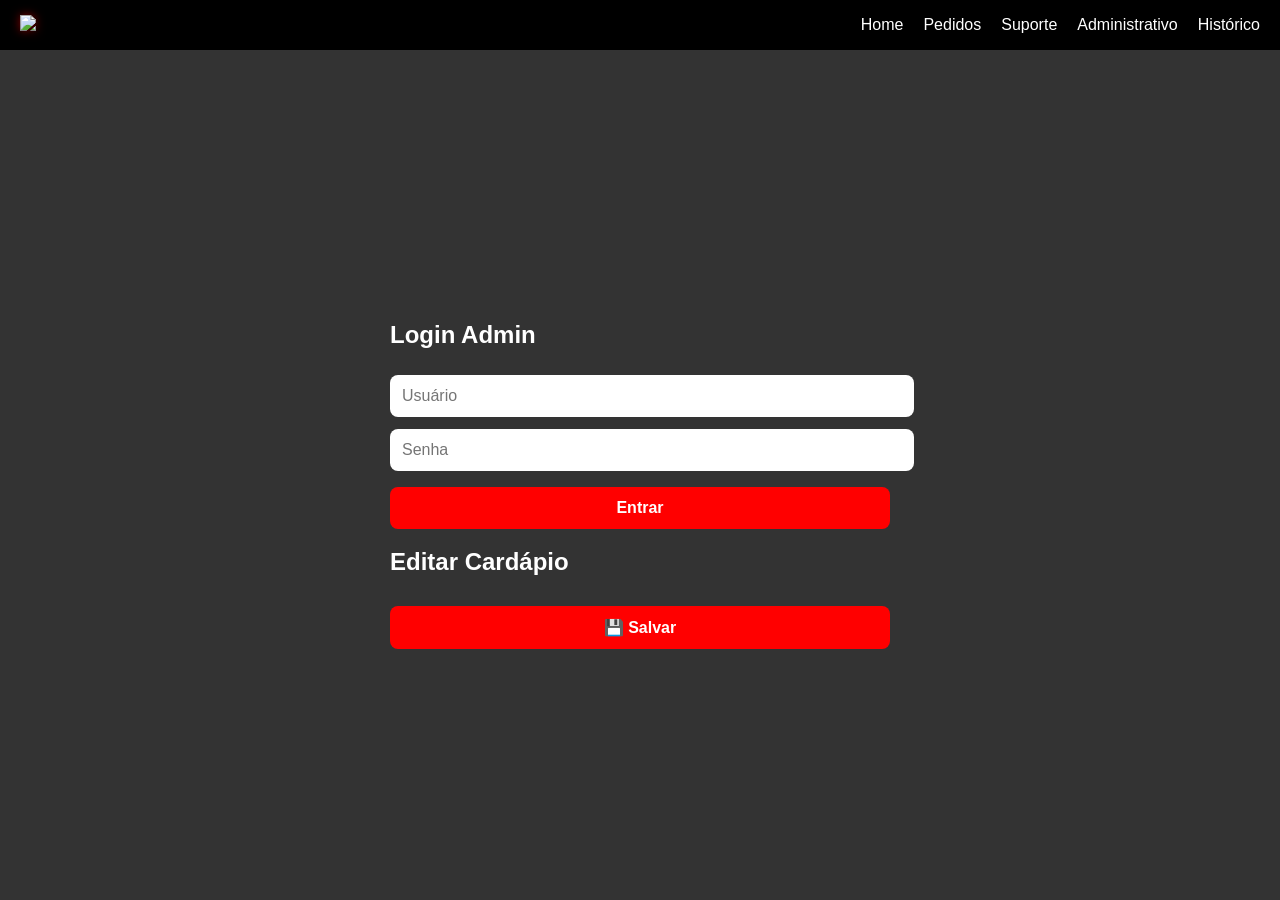
==== admin.html @ ea57d6bd "Add files via upload" ====
<!DOCTYPE html>
<html lang="pt-BR">
<head>
  <meta charset="UTF-8">
  <title>Painel Admin</title>
  <link rel="stylesheet" href="style.css">
</head>

<body>
<div class="overlay">

<header>
  <div class="logo" onclick="window.location.href='index.html'">
    <img src="logo-schetini - cópia.jpeg">
  </div>

  <nav>
    <span onclick="window.location.href='index.html'">Home</span>
    <span onclick="window.location.href='pedidos.html'">Pedidos</span>
    <span onclick="window.location.href='suporte.html'">Suporte</span>
    <span onclick="window.location.href='admin.html'">Administrativo</span>
    <span onclick="window.location.href='historico.html'">Histórico</span>

  </nav>
</header>

<main class="container">

  <!-- LOGIN -->
  <div id="login">
    <h2>Login Admin</h2>
    <input id="user" placeholder="Usuário">
    <input id="pass" type="password" placeholder="Senha">
    <button onclick="login()">Entrar</button>
  </div>

  <!-- PAINEL -->
  <div id="painel" class="hidden">
    <h2>Editar Cardápio</h2>

    <div id="cardapioAdmin"></div>

    <button onclick="salvarCardapio()">💾 Salvar</button>
  </div>

</main>

</div>

<script src="script.js"></script>
</body>
</html>
---- style.css ----
/* RESET */
body {
  margin: 0;
  font-family: Arial, Helvetica, sans-serif;
  background: url('https://images.unsplash.com/photo-1550547660-d9450f859349') no-repeat center center/cover;
  color: #fff;
}

/* OVERLAY */
.overlay {
  min-height: 100vh;
  display: flex;
  flex-direction: column;
  background: rgba(0, 0, 0, 0.80);
}

/* HEADER */
header {
  display: flex;
  justify-content: space-between;
  align-items: center;
  background: #000;
  padding: 15px 20px;
  position: sticky;
  top: 0;
  z-index: 10;
}

/* LOGO */
.logo img {
  height: 60px;
  cursor: pointer;
  filter: drop-shadow(0 0 5px rgba(255,0,0,0.5));
}

/* MENU */
nav {
  display: flex;
  gap: 20px;
}

nav span {
  cursor: pointer;
  transition: 0.3s;
  font-size: 16px;
}

nav span:hover {
  color: red;
}

/* CONTAINER */
.container {
  padding: 20px;
  max-width: 500px;
  margin: auto;
  width: 100%;
}

/* INPUTS */
input, select, textarea {
  width: 100%;
  padding: 12px;
  margin: 6px 0;
  border-radius: 8px;
  border: none;
  font-size: 16px;
}

/* BOTÕES */
button {
  width: 100%;
  padding: 12px;
  margin-top: 10px;
  border: none;
  border-radius: 8px;
  background: red;
  color: #fff;
  font-weight: bold;
  cursor: pointer;
  transition: 0.3s;
  font-size: 16px;
}

button:hover {
  background: #cc0000;
}

.print {
  background: green;
}

/* LISTA */
#lista {
  margin-top: 10px;
}

.item {
  background: #1a1a1a;
  padding: 10px;
  border-radius: 10px;
  margin-bottom: 8px;
}

/* TOTAL */
.total {
  font-size: 20px;
  color: #00ff88;
  margin-top: 10px;
}

/* FOOTER */
footer {
  background: #000;
  text-align: center;
  padding: 8px;
  font-size: 12px;
}

/* HOME */
.home {
  display: flex;
  flex-direction: column;
  justify-content: center;
  align-items: center;
  min-height: 80vh;
  text-align: center;
}

.home h1 {
  font-size: 50px;
  margin-bottom: 15px;
  font-weight: bold;
  background: linear-gradient(45deg, #ff0000, #ff8800);
  background-clip: text;
  -webkit-background-clip: text;
  -webkit-text-fill-color: transparent;
}

.home p {
  font-size: 20px;
  color: #ccc;
}

/* SUPORTE */
.suporte {
  display: flex;
  flex-direction: column;
  justify-content: center;
  align-items: center;
  height: 70vh;
  text-align: center;
}

.suporte h1 {
  font-size: 22px;
  margin-bottom: 25px;
}

/* BOTÃO WHATSAPP */
.whatsapp-btn {
  background: #1f1f1f;
  border-radius: 20px;
  padding: 25px;
  width: 260px;
  display: flex;
  flex-direction: column;
  align-items: center;
  text-decoration: none;
  box-shadow: 0 0 20px rgba(0,0,0,0.5);
  transition: 0.3s;
}

.whatsapp-btn:hover {
  transform: scale(1.05);
}

.whatsapp-btn img {
  width: 70px;
  margin-bottom: 15px;
}

.whatsapp-btn span {
  color: red;
  font-size: 18px;
  font-weight: bold;
}

/* ANIMAÇÃO */
@keyframes fadeIn {
  from {
    opacity: 0;
    transform: translateY(20px);
  }
  to {
    opacity: 1;
    transform: translateY(0);
  }
}

/* MOBILE */
@media (max-width: 600px) {
  nav {
    gap: 10px;
  }

  .home h1 {
    font-size: 36px;
  }

  .home p {
    font-size: 16px;
  }
}

html, body {
  height: 100%;
}
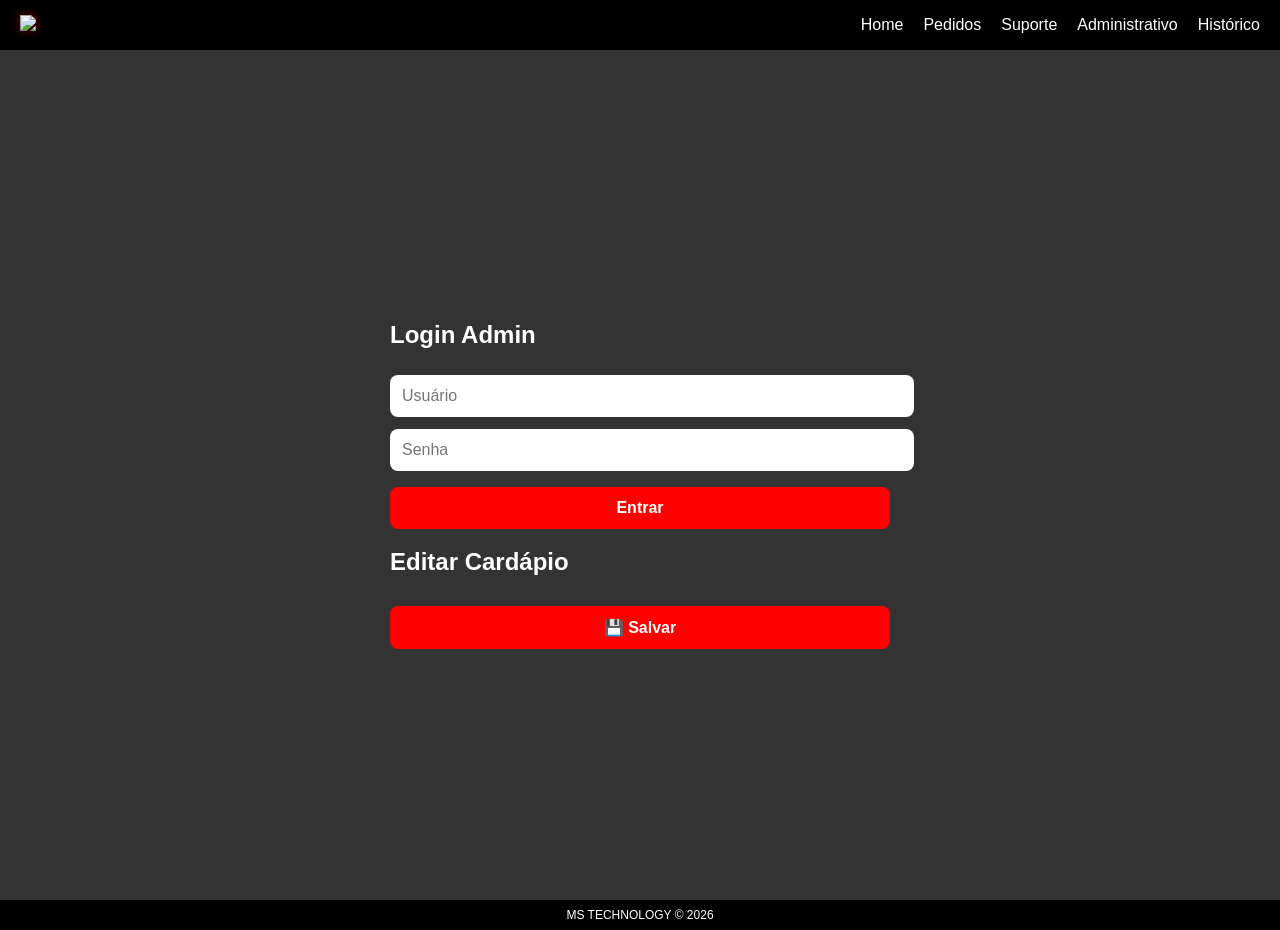
==== commit 2a278791: "Update admin.html" ====
--- a/admin.html
+++ b/admin.html
@@ -48,5 +48,10 @@
 </div>
 
 <script src="script.js"></script>
+<footer>
+  MS TECHNOLOGY © 2026
+</footer>
+
+</div>
 </body>
-</html>+</html>
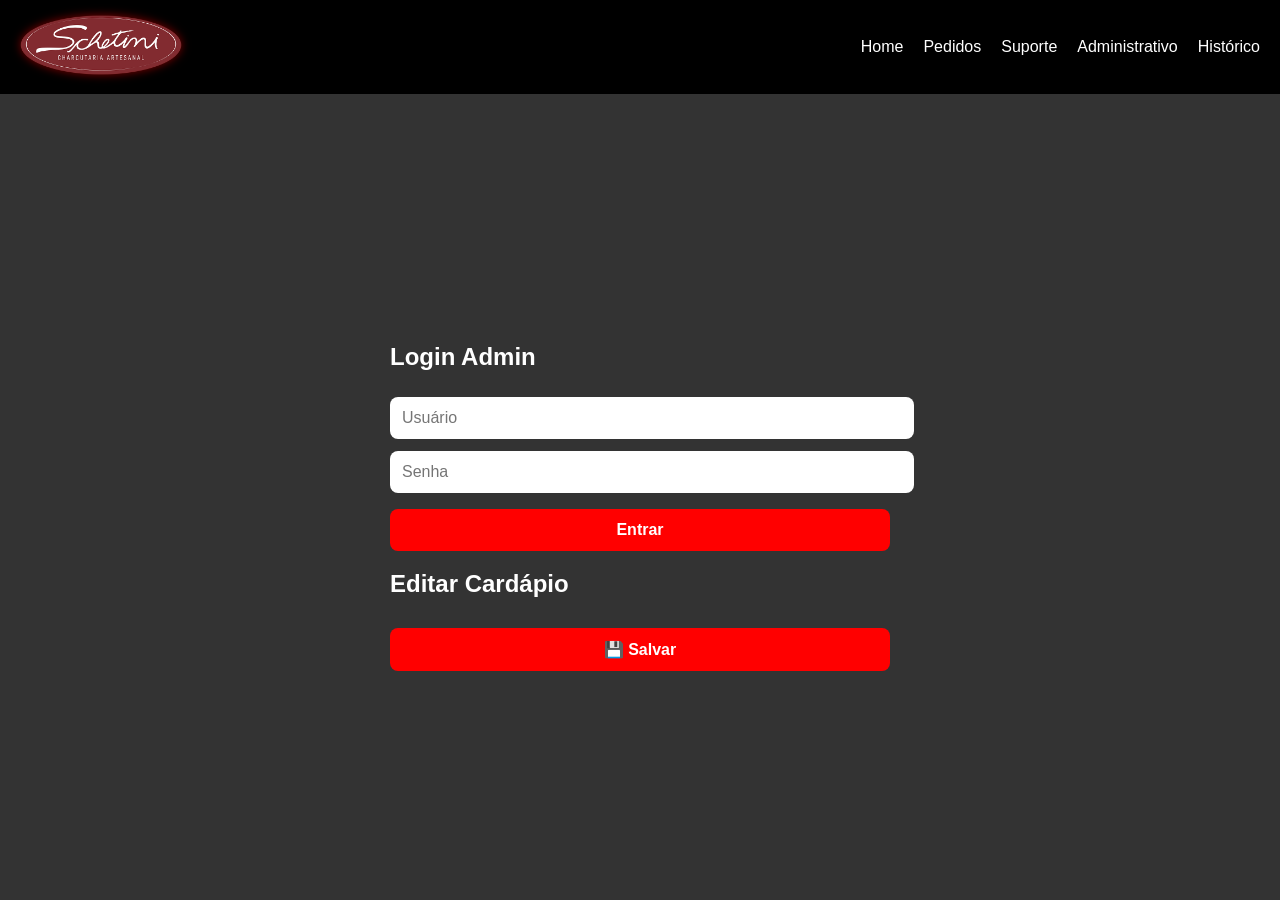
==== commit 1222ad84: "Add files via upload" ====
--- a/admin.html
+++ b/admin.html
@@ -11,7 +11,7 @@
 
 <header>
   <div class="logo" onclick="window.location.href='index.html'">
-    <img src="logo-schetini - cópia.jpeg">
+    <img src="logoschetini.jpeg">
   </div>
 
   <nav>
@@ -48,10 +48,5 @@
 </div>
 
 <script src="script.js"></script>
-<footer>
-  MS TECHNOLOGY © 2026
-</footer>
-
-</div>
 </body>
-</html>
+</html>
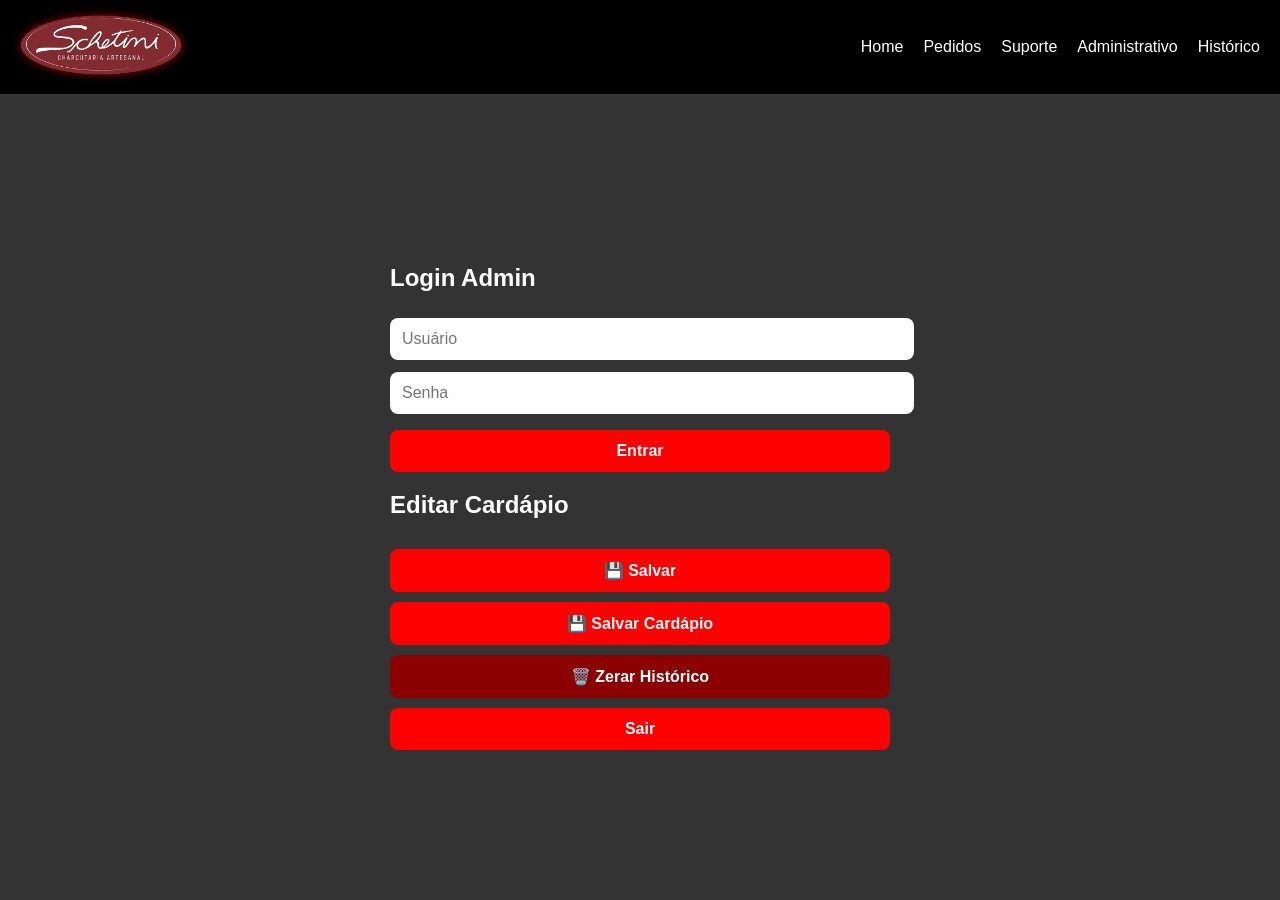
==== commit facb858d: "Add files via upload" ====
--- a/admin.html
+++ b/admin.html
@@ -43,6 +43,11 @@
     <button onclick="salvarCardapio()">💾 Salvar</button>
   </div>
 
+  <button onclick="salvarCardapio()">💾 Salvar Cardápio</button>
+<button onclick="zerarHistorico()" class="btn-danger">🗑️ Zerar Histórico</button>
+
+<button onclick="logout()">Sair</button>
+
 </main>
 
 </div>
--- a/style.css
+++ b/style.css
@@ -215,4 +215,12 @@
 
 html, body {
   height: 100%;
+}
+
+.btn-danger {
+  background: #8b0000;
+}
+
+.btn-danger:hover {
+  background: #b00000;
 }
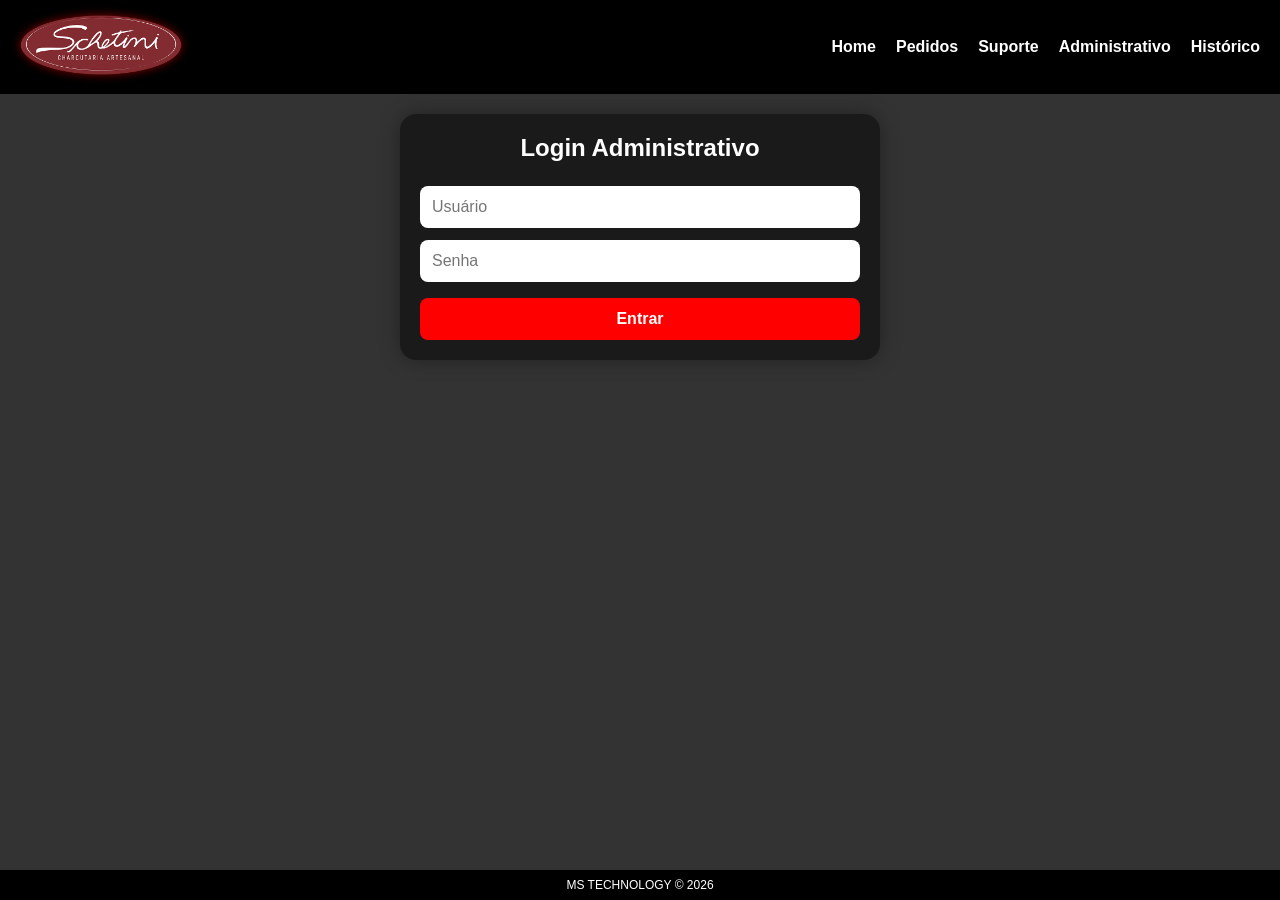
==== commit 5db5a15f: "Add files via upload" ====
--- a/admin.html
+++ b/admin.html
@@ -2,53 +2,61 @@
 <html lang="pt-BR">
 <head>
   <meta charset="UTF-8">
-  <title>Painel Admin</title>
+  <meta name="viewport" content="width=device-width, initial-scale=1.0">
+  <title>Painel Administrativo</title>
   <link rel="stylesheet" href="style.css">
 </head>
+<body>
 
-<body>
 <div class="overlay">
 
-<header>
-  <div class="logo" onclick="window.location.href='index.html'">
-    <img src="logoschetini.jpeg">
-  </div>
+  <header>
+    <div class="logo" onclick="window.location.href='index.html'">
+      <img src="logoschetini.jpeg" alt="Logo Schetini">
+    </div>
 
-  <nav>
-    <span onclick="window.location.href='index.html'">Home</span>
-    <span onclick="window.location.href='pedidos.html'">Pedidos</span>
-    <span onclick="window.location.href='suporte.html'">Suporte</span>
-    <span onclick="window.location.href='admin.html'">Administrativo</span>
-    <span onclick="window.location.href='historico.html'">Histórico</span>
+    <nav>
+      <span onclick="window.location.href='index.html'">Home</span>
+      <span onclick="window.location.href='pedidos.html'">Pedidos</span>
+      <span onclick="window.location.href='suporte.html'">Suporte</span>
+      <span onclick="window.location.href='admin.html'">Administrativo</span>
+      <span onclick="window.location.href='historico.html'">Histórico</span>
+    </nav>
+  </header>
 
-  </nav>
-</header>
+  <main class="container">
 
-<main class="container">
+    <!-- LOGIN -->
+    <div id="login" class="admin-box">
+      <h2>Login Administrativo</h2>
+      <input id="user" placeholder="Usuário">
+      <input id="pass" type="password" placeholder="Senha">
+      <button onclick="login()">Entrar</button>
+    </div>
 
-  <!-- LOGIN -->
-  <div id="login">
-    <h2>Login Admin</h2>
-    <input id="user" placeholder="Usuário">
-    <input id="pass" type="password" placeholder="Senha">
-    <button onclick="login()">Entrar</button>
-  </div>
+    <!-- PAINEL -->
+    <div id="painel" class="admin-box hidden">
+      <h2>Gerenciar Cardápio</h2>
 
-  <!-- PAINEL -->
-  <div id="painel" class="hidden">
-    <h2>Editar Cardápio</h2>
+      <div id="cardapioAdmin"></div>
 
-    <div id="cardapioAdmin"></div>
+      <div class="admin-add">
+        <input id="novoProdutoNome" placeholder="Nome do produto">
+        <input id="novoProdutoPreco" type="number" step="0.01" placeholder="Preço">
+        <button onclick="adicionarProduto()">➕ Adicionar Produto</button>
+      </div>
 
-    <button onclick="salvarCardapio()">💾 Salvar</button>
-  </div>
+      <button onclick="salvarCardapio()">💾 Salvar Alterações</button>
+      <button onclick="zerarHistorico()" class="btn-danger">🗑️ Zerar Histórico</button>
+      <button onclick="zerarNumeracaoPedido()" class="btn-danger">🔢 Zerar Numeração</button>
+      <button onclick="logout()">🚪 Sair</button>
+    </div>
 
-  <button onclick="salvarCardapio()">💾 Salvar Cardápio</button>
-<button onclick="zerarHistorico()" class="btn-danger">🗑️ Zerar Histórico</button>
+  </main>
 
-<button onclick="logout()">Sair</button>
-
-</main>
+  <footer>
+    MS TECHNOLOGY © 2026
+  </footer>
 
 </div>
 
--- a/style.css
+++ b/style.css
@@ -1,12 +1,18 @@
-/* RESET */
-body {
+html, body {
+  height: 100%;
   margin: 0;
   font-family: Arial, Helvetica, sans-serif;
-  background: url('https://images.unsplash.com/photo-1550547660-d9450f859349') no-repeat center center/cover;
+}
+
+body {
+  background-image: url('https://images.unsplash.com/photo-1550547660-d9450f859349');
+  background-size: cover;
+  background-position: center;
+  background-repeat: no-repeat;
+  background-attachment: fixed;
   color: #fff;
 }
 
-/* OVERLAY */
 .overlay {
   min-height: 100vh;
   display: flex;
@@ -14,7 +20,6 @@
   background: rgba(0, 0, 0, 0.80);
 }
 
-/* HEADER */
 header {
   display: flex;
   justify-content: space-between;
@@ -26,38 +31,46 @@
   z-index: 10;
 }
 
-/* LOGO */
 .logo img {
   height: 60px;
   cursor: pointer;
-  filter: drop-shadow(0 0 5px rgba(255,0,0,0.5));
-}
-
-/* MENU */
+  filter: drop-shadow(0 0 5px rgba(255, 0, 0, 0.5));
+}
+
 nav {
   display: flex;
   gap: 20px;
+  flex-wrap: wrap;
 }
 
 nav span {
   cursor: pointer;
   transition: 0.3s;
   font-size: 16px;
+  font-weight: 600;
 }
 
 nav span:hover {
   color: red;
 }
 
-/* CONTAINER */
 .container {
+  flex: 1;
   padding: 20px;
-  max-width: 500px;
-  margin: auto;
+  max-width: 520px;
   width: 100%;
-}
-
-/* INPUTS */
+  margin: 0 auto;
+  box-sizing: border-box;
+}
+
+.panel,
+.admin-box {
+  background: rgba(20, 20, 20, 0.78);
+  padding: 20px;
+  border-radius: 16px;
+  box-shadow: 0 0 20px rgba(0, 0, 0, 0.35);
+}
+
 input, select, textarea {
   width: 100%;
   padding: 12px;
@@ -65,9 +78,9 @@
   border-radius: 8px;
   border: none;
   font-size: 16px;
-}
-
-/* BOTÕES */
+  box-sizing: border-box;
+}
+
 button {
   width: 100%;
   padding: 12px;
@@ -90,34 +103,40 @@
   background: green;
 }
 
-/* LISTA */
+.print:hover {
+  background: #0a8f0a;
+}
+
 #lista {
   margin-top: 10px;
 }
 
 .item {
-  background: #1a1a1a;
-  padding: 10px;
+  background: rgba(26, 26, 26, 0.92);
+  padding: 12px;
   border-radius: 10px;
   margin-bottom: 8px;
 }
 
-/* TOTAL */
 .total {
   font-size: 20px;
   color: #00ff88;
   margin-top: 10px;
-}
-
-/* FOOTER */
+  font-weight: bold;
+}
+
 footer {
   background: #000;
   text-align: center;
   padding: 8px;
   font-size: 12px;
-}
-
-/* HOME */
+  margin-top: auto;
+}
+
+.hidden {
+  display: none !important;
+}
+
 .home {
   display: flex;
   flex-direction: column;
@@ -125,6 +144,7 @@
   align-items: center;
   min-height: 80vh;
   text-align: center;
+  animation: fadeIn 0.8s ease-in-out;
 }
 
 .home h1 {
@@ -142,13 +162,12 @@
   color: #ccc;
 }
 
-/* SUPORTE */
 .suporte {
   display: flex;
   flex-direction: column;
   justify-content: center;
   align-items: center;
-  height: 70vh;
+  min-height: 70vh;
   text-align: center;
 }
 
@@ -157,36 +176,135 @@
   margin-bottom: 25px;
 }
 
-/* BOTÃO WHATSAPP */
 .whatsapp-btn {
-  background: #1f1f1f;
-  border-radius: 20px;
-  padding: 25px;
-  width: 260px;
+  background: linear-gradient(135deg, #1f1f1f, #111);
+  border: 1px solid rgba(255,255,255,0.08);
+  border-radius: 24px;
+  padding: 28px 22px;
+  width: 280px;
   display: flex;
   flex-direction: column;
   align-items: center;
   text-decoration: none;
-  box-shadow: 0 0 20px rgba(0,0,0,0.5);
-  transition: 0.3s;
+  box-shadow: 0 10px 30px rgba(0,0,0,0.35);
+  transition: transform 0.25s ease, box-shadow 0.25s ease;
 }
 
 .whatsapp-btn:hover {
-  transform: scale(1.05);
+  transform: translateY(-4px) scale(1.02);
+  box-shadow: 0 16px 38px rgba(0,0,0,0.45);
 }
 
 .whatsapp-btn img {
-  width: 70px;
-  margin-bottom: 15px;
+  width: 78px;
+  margin-bottom: 16px;
 }
 
 .whatsapp-btn span {
-  color: red;
+  color: #ffffff;
+  font-size: 20px;
+  font-weight: 700;
+  text-align: center;
+  line-height: 1.3;
+}
+
+.whatsapp-btn small {
+  margin-top: 8px;
+  color: #25D366;
+  font-size: 13px;
+}
+
+.admin-box h2 {
+  margin-top: 0;
+  margin-bottom: 18px;
+  text-align: center;
+}
+
+.admin-add {
+  margin: 18px 0;
+}
+
+.admin-add input {
+  margin-bottom: 8px;
+}
+
+.admin-produto {
+  background: rgba(26, 26, 26, 0.95);
+  padding: 12px;
+  border-radius: 10px;
+  margin-bottom: 12px;
+}
+
+.admin-produto input {
+  margin-bottom: 8px;
+}
+
+.btn-danger {
+  background: #8b0000;
+}
+
+.btn-danger:hover {
+  background: #b00000;
+}
+
+.dashboard-card {
+  background: rgba(255,255,255,0.06);
+  border-radius: 14px;
+  padding: 16px;
+  margin-bottom: 16px;
+  text-align: center;
+}
+
+.dashboard-card h3 {
+  margin: 0 0 8px;
+}
+
+.dashboard-card p {
+  margin: 0;
+  font-size: 28px;
+  font-weight: bold;
+  color: #00ff88;
+}
+
+.historico-card {
+  background: rgba(20,20,20,0.82);
+  border-radius: 16px;
+  padding: 16px;
+  margin-bottom: 14px;
+  box-shadow: 0 8px 24px rgba(0,0,0,0.25);
+}
+
+.historico-topo {
+  display: flex;
+  justify-content: space-between;
+  align-items: flex-start;
+  gap: 12px;
+  margin-bottom: 12px;
+}
+
+.historico-total {
   font-size: 18px;
   font-weight: bold;
-}
-
-/* ANIMAÇÃO */
+  color: #00ff88;
+}
+
+.historico-itens {
+  margin-bottom: 12px;
+}
+
+.historico-item-linha {
+  display: flex;
+  justify-content: space-between;
+  gap: 10px;
+  margin-bottom: 4px;
+}
+
+.historico-obs {
+  font-size: 13px;
+  color: #ccc;
+  margin-bottom: 8px;
+}
+
 @keyframes fadeIn {
   from {
     opacity: 0;
@@ -198,12 +316,27 @@
   }
 }
 
-/* MOBILE */
 @media (max-width: 600px) {
+  header {
+    padding: 12px 14px;
+  }
+
+  .logo img {
+    height: 48px;
+  }
+
   nav {
     gap: 10px;
   }
 
+  nav span {
+    font-size: 14px;
+  }
+
+  .container {
+    padding: 16px;
+  }
+
   .home h1 {
     font-size: 36px;
   }
@@ -211,16 +344,50 @@
   .home p {
     font-size: 16px;
   }
-}
-
-html, body {
-  height: 100%;
-}
-
-.btn-danger {
-  background: #8b0000;
-}
-
-.btn-danger:hover {
-  background: #b00000;
+
+  .suporte h1 {
+    font-size: 18px;
+  }
+
+  .whatsapp-btn {
+    width: 100%;
+    max-width: 280px;
+  }
+
+  .admin-box,
+  .panel {
+    padding: 16px;
+  }
+}
+
+.historico-acoes {
+  display: flex;
+  flex-direction: column;
+  gap: 8px;
+}
+
+.historico-cliente {
+  color: #ddd;
+  font-size: 14px;
+  margin-top: 4px;
+}
+
+.historico-vazio {
+  text-align: center;
+  padding: 20px;
+  color: #ccc;
+}
+
+#buscaHistorico {
+  margin-bottom: 14px;
+}
+
+@media (min-width: 700px) {
+  .historico-acoes {
+    flex-direction: row;
+  }
+
+  .historico-acoes button {
+    flex: 1;
+  }
 }
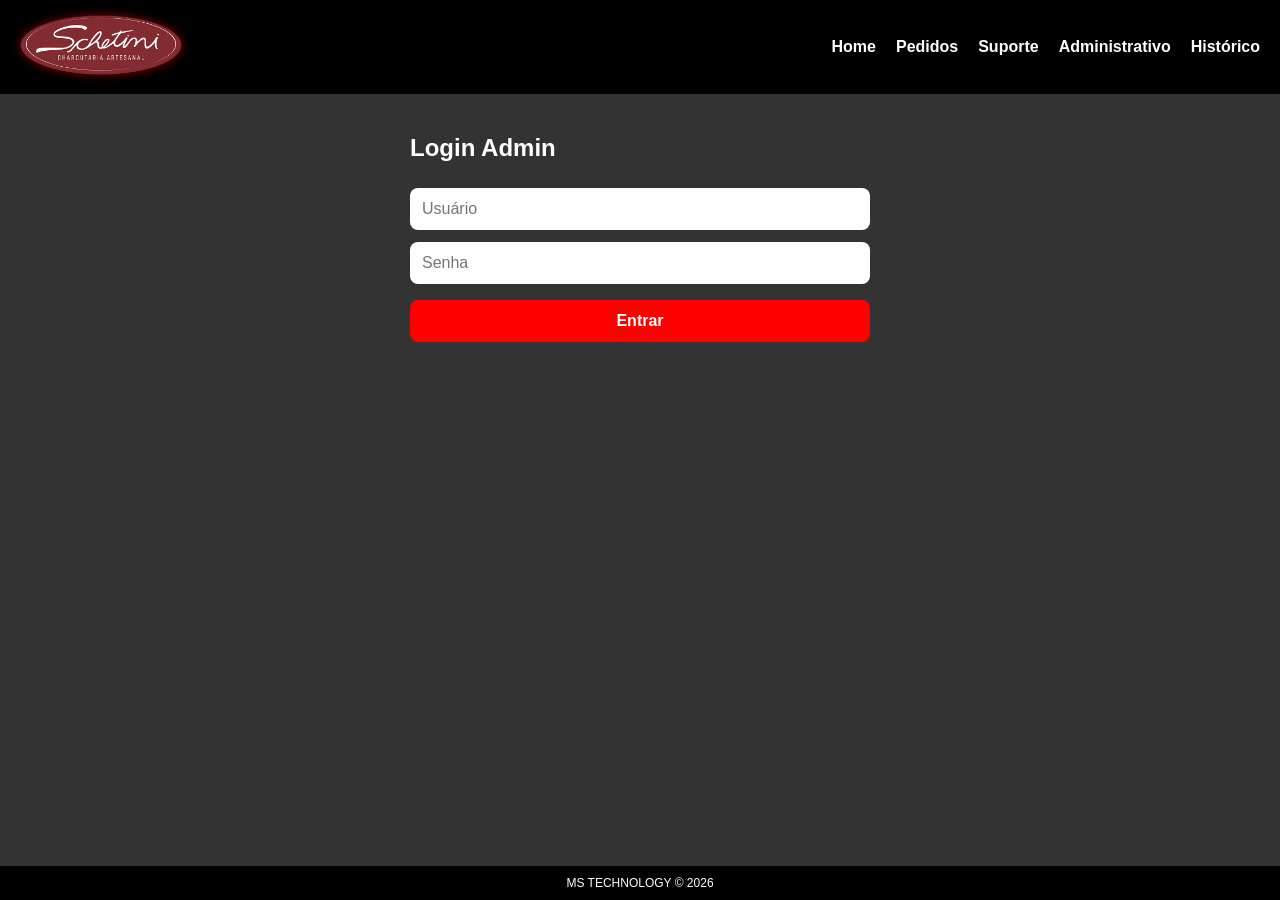
==== commit de2dcd48: "Add files via upload" ====
--- a/admin.html
+++ b/admin.html
@@ -2,61 +2,68 @@
 <html lang="pt-BR">
 <head>
   <meta charset="UTF-8">
-  <meta name="viewport" content="width=device-width, initial-scale=1.0">
-  <title>Painel Administrativo</title>
+  <title>Painel Admin</title>
   <link rel="stylesheet" href="style.css">
 </head>
-<body>
+
+<body class="admin-bg">
 
 <div class="overlay">
 
-  <header>
-    <div class="logo" onclick="window.location.href='index.html'">
-      <img src="logoschetini.jpeg" alt="Logo Schetini">
+<header>
+  <div class="logo" onclick="window.location.href='index.html'">
+    <img src="logoschetini.jpeg">
+  </div>
+
+  <nav>
+    <span onclick="window.location.href='index.html'">Home</span>
+    <span onclick="window.location.href='pedidos.html'">Pedidos</span>
+    <span onclick="window.location.href='suporte.html'">Suporte</span>
+    <span onclick="window.location.href='admin.html'">Administrativo</span>
+    <span onclick="window.location.href='historico.html'">Histórico</span>
+  </nav>
+</header>
+
+<main class="container">
+
+  <!-- LOGIN -->
+  <div id="login">
+    <h2>Login Admin</h2>
+    <input id="user" placeholder="Usuário">
+    <input id="pass" type="password" placeholder="Senha">
+    <button onclick="login()">Entrar</button>
+  </div>
+
+  <!-- PAINEL -->
+  <div id="painel" class="hidden">
+
+    <div class="admin-header">
+      <img src="logofes.png">
+      <h2>Painel Administrativo</h2>
+      <p class="admin-system">Food Express System</p>
     </div>
 
-    <nav>
-      <span onclick="window.location.href='index.html'">Home</span>
-      <span onclick="window.location.href='pedidos.html'">Pedidos</span>
-      <span onclick="window.location.href='suporte.html'">Suporte</span>
-      <span onclick="window.location.href='admin.html'">Administrativo</span>
-      <span onclick="window.location.href='historico.html'">Histórico</span>
-    </nav>
-  </header>
+    <h3>Gerenciar Cardápio</h3>
 
-  <main class="container">
+    <div id="cardapioAdmin"></div>
 
-    <!-- LOGIN -->
-    <div id="login" class="admin-box">
-      <h2>Login Administrativo</h2>
-      <input id="user" placeholder="Usuário">
-      <input id="pass" type="password" placeholder="Senha">
-      <button onclick="login()">Entrar</button>
+    <div class="admin-add">
+      <input id="novoProdutoNome" placeholder="Nome do produto">
+      <input id="novoProdutoPreco" type="number" step="0.01" placeholder="Preço">
+      <button onclick="adicionarProduto()">➕ Adicionar Produto</button>
     </div>
 
-    <!-- PAINEL -->
-    <div id="painel" class="admin-box hidden">
-      <h2>Gerenciar Cardápio</h2>
+    <button onclick="salvarCardapio()">💾 Salvar Alterações</button>
+    <button onclick="zerarHistorico()" class="btn-danger">🗑️ Zerar Histórico</button>
+    <button onclick="logout()">🚪 Sair</button>
 
-      <div id="cardapioAdmin"></div>
+  </div>
 
-      <div class="admin-add">
-        <input id="novoProdutoNome" placeholder="Nome do produto">
-        <input id="novoProdutoPreco" type="number" step="0.01" placeholder="Preço">
-        <button onclick="adicionarProduto()">➕ Adicionar Produto</button>
-      </div>
+</main>
 
-      <button onclick="salvarCardapio()">💾 Salvar Alterações</button>
-      <button onclick="zerarHistorico()" class="btn-danger">🗑️ Zerar Histórico</button>
-      <button onclick="zerarNumeracaoPedido()" class="btn-danger">🔢 Zerar Numeração</button>
-      <button onclick="logout()">🚪 Sair</button>
-    </div>
-
-  </main>
-
-  <footer>
-    MS TECHNOLOGY © 2026
-  </footer>
+    <footer>
+      MS TECHNOLOGY © 2026
+    </footer>
 
 </div>
 
--- a/style.css
+++ b/style.css
@@ -390,4 +390,158 @@
   .historico-acoes button {
     flex: 1;
   }
+}
+
+/* RESET */
+body {
+  margin: 0;
+  font-family: Arial, Helvetica, sans-serif;
+  color: #fff;
+}
+
+/* FUNDO ADMIN */
+.admin-bg {
+  background: url('logofes.png') no-repeat center center/cover;
+}
+
+/* FUNDO SUPORTE */
+.suporte-bg {
+  background: url('logofes.png') no-repeat center center/cover;
+}
+
+/* OVERLAY ESCURO */
+.overlay {
+  min-height: 100vh;
+  display: flex;
+  flex-direction: column;
+  background: rgba(0, 0, 0, 0.80);
+}
+
+/* HEADER */
+header {
+  display: flex;
+  justify-content: space-between;
+  align-items: center;
+  background: #000;
+  padding: 15px 20px;
+}
+
+.logo img {
+  height: 60px;
+  cursor: pointer;
+}
+
+nav {
+  display: flex;
+  gap: 20px;
+}
+
+nav span {
+  cursor: pointer;
+}
+
+/* CONTAINER */
+.container {
+  padding: 20px;
+  max-width: 500px;
+  margin: auto;
+  width: 100%;
+}
+
+/* INPUTS */
+input, textarea, select {
+  width: 100%;
+  padding: 12px;
+  margin: 6px 0;
+  border-radius: 8px;
+  border: none;
+}
+
+/* BOTÕES */
+button {
+  width: 100%;
+  padding: 12px;
+  margin-top: 10px;
+  border: none;
+  border-radius: 8px;
+  background: red;
+  color: #fff;
+  font-weight: bold;
+  cursor: pointer;
+}
+
+.btn-danger {
+  background: #8b0000;
+}
+
+/* ADMIN */
+.admin-header {
+  text-align: center;
+  margin-bottom: 20px;
+}
+
+.admin-header img {
+  height: 70px;
+}
+
+.admin-system {
+  font-size: 12px;
+  opacity: 0.7;
+}
+
+/* WHATSAPP */
+.suporte {
+  display: flex;
+  flex-direction: column;
+  align-items: center;
+  justify-content: center;
+  height: 70vh;
+}
+
+.whatsapp-btn {
+  background: #1f1f1f;
+  border-radius: 20px;
+  padding: 25px;
+  width: 260px;
+  display: flex;
+  flex-direction: column;
+  align-items: center;
+  text-decoration: none;
+}
+
+.whatsapp-btn img {
+  width: 70px;
+}
+
+.whatsapp-btn span {
+  color: red;
+  font-size: 18px;
+  font-weight: bold;
+}
+
+/* FOOTER */
+footer {
+  background: #000;
+  padding: 10px;
+}
+
+.footer-content {
+  display: flex;
+  justify-content: space-between;
+  align-items: center;
+}
+
+.powered {
+  display: flex;
+  align-items: center;
+  gap: 6px;
+}
+
+.powered img {
+  height: 18px;
+}
+
+/* UTIL */
+.hidden {
+  display: none !important;
 }
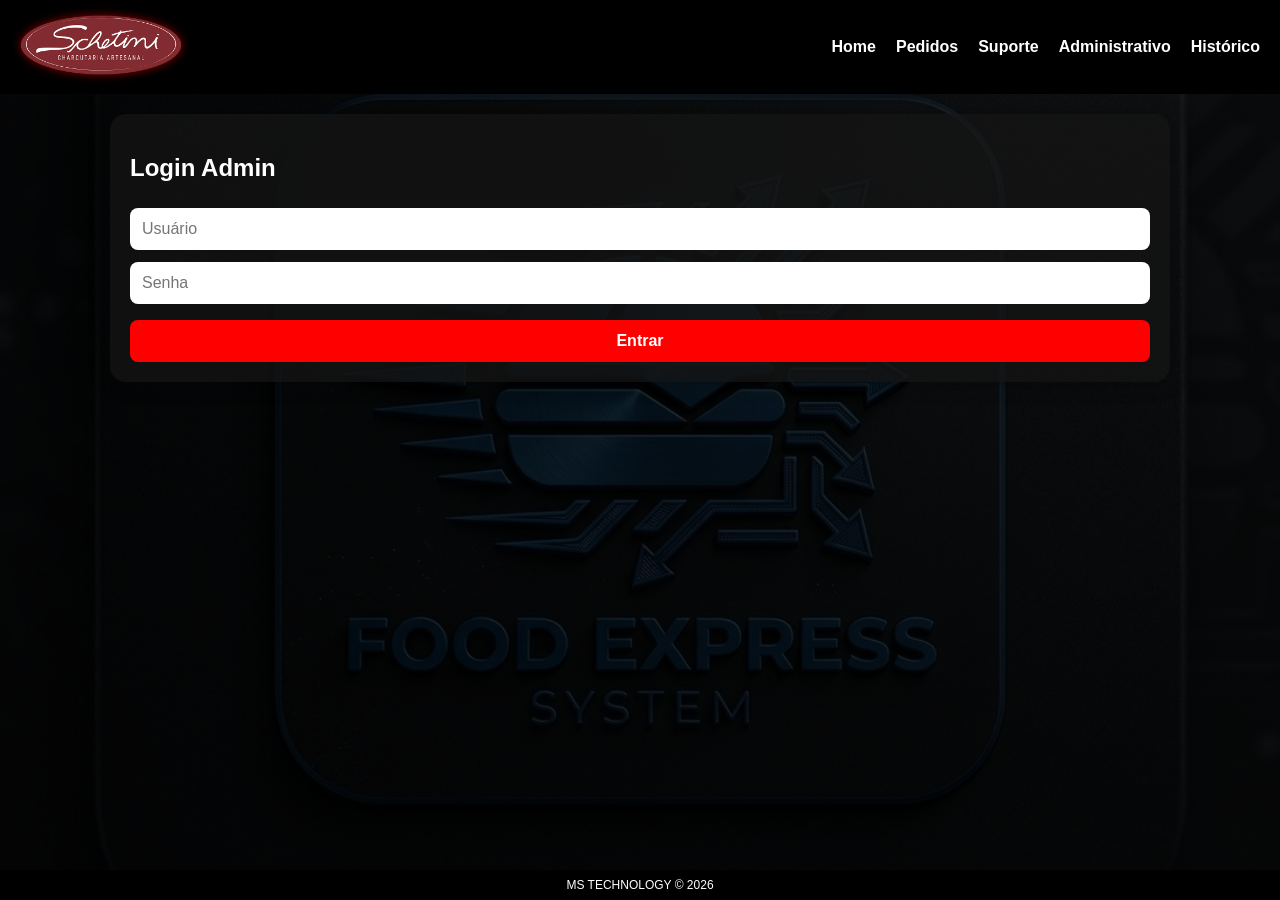
==== commit 4c4aa536: "Add files via upload" ====
--- a/admin.html
+++ b/admin.html
@@ -24,28 +24,29 @@
   </nav>
 </header>
 
-<main class="container">
+<main class="container container-admin">
 
-  <!-- LOGIN -->
-  <div id="login">
+  <div id="login" class="panel">
     <h2>Login Admin</h2>
     <input id="user" placeholder="Usuário">
     <input id="pass" type="password" placeholder="Senha">
     <button onclick="login()">Entrar</button>
   </div>
 
-  <!-- PAINEL -->
-  <div id="painel" class="hidden">
+  <div id="painel" class="hidden panel">
 
     <div class="admin-header">
-      <img src="logofes.png">
+      <img src="LOGOFES.png" alt="Logo FES">
       <h2>Painel Administrativo</h2>
       <p class="admin-system">Food Express System</p>
     </div>
 
+    <div id="dashboardAdmin" class="hidden"></div>
+
     <h3>Gerenciar Cardápio</h3>
+    <p class="admin-info">Use as setas para reorganizar os produtos na ordem que você quiser.</p>
 
-    <div id="cardapioAdmin"></div>
+    <div id="cardapioAdmin" class="admin-grid"></div>
 
     <div class="admin-add">
       <input id="novoProdutoNome" placeholder="Nome do produto">
@@ -53,20 +54,23 @@
       <button onclick="adicionarProduto()">➕ Adicionar Produto</button>
     </div>
 
-    <button onclick="salvarCardapio()">💾 Salvar Alterações</button>
-    <button onclick="zerarHistorico()" class="btn-danger">🗑️ Zerar Histórico</button>
-    <button onclick="logout()">🚪 Sair</button>
+    <div class="admin-actions-grid">
+      <button onclick="salvarCardapio()">💾 Salvar Alterações</button>
+      <button onclick="zerarHistorico()" class="btn-danger">🗑️ Zerar Histórico</button>
+      <button onclick="zerarNumeracaoPedido()" class="btn-warning">#️⃣ Zerar Numeração</button>
+      <button onclick="logout()">🚪 Sair</button>
+    </div>
 
   </div>
 
 </main>
 
-    <footer>
-      MS TECHNOLOGY © 2026
-    </footer>
+<footer>
+  MS TECHNOLOGY © 2026
+</footer>
 
 </div>
 
 <script src="script.js"></script>
 </body>
-</html>+</html>
--- a/style.css
+++ b/style.css
@@ -13,6 +13,14 @@
   color: #fff;
 }
 
+.admin-bg {
+  background: url('LOGOFES.png') no-repeat center center/cover;
+}
+
+.suporte-bg {
+  background: url('LOGOFES.png') no-repeat center center/cover;
+}
+
 .overlay {
   min-height: 100vh;
   display: flex;
@@ -61,6 +69,10 @@
   width: 100%;
   margin: 0 auto;
   box-sizing: border-box;
+}
+
+.container-admin {
+  max-width: 1100px;
 }
 
 .panel,
@@ -99,12 +111,37 @@
   background: #cc0000;
 }
 
+button:disabled {
+  opacity: 0.45;
+  cursor: not-allowed;
+}
+
 .print {
   background: green;
 }
 
 .print:hover {
   background: #0a8f0a;
+}
+
+.btn-danger {
+  background: #8b0000;
+}
+
+.btn-danger:hover {
+  background: #b00000;
+}
+
+.btn-warning {
+  background: #9a5b00;
+}
+
+.btn-warning:hover {
+  background: #bb7200;
+}
+
+.hidden {
+  display: none !important;
 }
 
 #lista {
@@ -118,6 +155,42 @@
   margin-bottom: 8px;
 }
 
+.item-vazio {
+  text-align: center;
+  color: #ccc;
+}
+
+.item-pedido-card {
+  padding: 0;
+}
+
+.item-pedido-conteudo {
+  padding: 14px;
+}
+
+.item-pedido-topo {
+  display: flex;
+  align-items: center;
+  justify-content: space-between;
+  gap: 12px;
+  margin-bottom: 6px;
+}
+
+.item-pedido-preco {
+  margin-top: 10px;
+  font-weight: bold;
+  color: #00ff88;
+}
+
+.icon-btn {
+  width: auto;
+  min-width: 46px;
+  margin-top: 0;
+  padding: 10px 12px;
+  border-radius: 10px;
+  flex-shrink: 0;
+}
+
 .total {
   font-size: 20px;
   color: #00ff88;
@@ -131,10 +204,6 @@
   padding: 8px;
   font-size: 12px;
   margin-top: auto;
-}
-
-.hidden {
-  display: none !important;
 }
 
 .home {
@@ -214,44 +283,104 @@
   font-size: 13px;
 }
 
-.admin-box h2 {
-  margin-top: 0;
-  margin-bottom: 18px;
-  text-align: center;
+.admin-header {
+  text-align: center;
+  margin-bottom: 20px;
+}
+
+.admin-header img {
+  height: 72px;
+}
+
+.admin-system {
+  font-size: 12px;
+  opacity: 0.75;
+}
+
+.admin-info {
+  color: #d4d4d4;
+  margin-bottom: 14px;
 }
 
 .admin-add {
-  margin: 18px 0;
-}
-
-.admin-add input {
-  margin-bottom: 8px;
+  margin: 22px 0;
+}
+
+.admin-grid {
+  display: grid;
+  grid-template-columns: repeat(auto-fit, minmax(230px, 1fr));
+  gap: 14px;
 }
 
 .admin-produto {
   background: rgba(26, 26, 26, 0.95);
-  padding: 12px;
-  border-radius: 10px;
-  margin-bottom: 12px;
+  padding: 14px;
+  border-radius: 12px;
+  display: flex;
+  flex-direction: column;
+  gap: 8px;
 }
 
 .admin-produto input {
-  margin-bottom: 8px;
-}
-
-.btn-danger {
-  background: #8b0000;
-}
-
-.btn-danger:hover {
-  background: #b00000;
+  margin: 0;
+}
+
+.admin-produto-ordem {
+  display: flex;
+  justify-content: space-between;
+  align-items: center;
+  gap: 12px;
+  margin-bottom: 4px;
+}
+
+.ordem-badge {
+  display: inline-flex;
+  align-items: center;
+  justify-content: center;
+  min-width: 44px;
+  padding: 8px 10px;
+  border-radius: 999px;
+  background: rgba(255, 255, 255, 0.08);
+  font-weight: bold;
+}
+
+.admin-move-botoes {
+  display: flex;
+  gap: 8px;
+}
+
+.move-btn {
+  width: 44px;
+  min-width: 44px;
+  padding: 10px 0;
+  margin-top: 0;
+  background: #2c2c2c;
+}
+
+.move-btn:hover {
+  background: #3b3b3b;
+}
+
+.admin-actions-grid,
+.dashboard-grid,
+.historico-grid {
+  display: grid;
+  gap: 14px;
+}
+
+.admin-actions-grid {
+  grid-template-columns: repeat(auto-fit, minmax(220px, 1fr));
+}
+
+.dashboard-grid {
+  grid-template-columns: repeat(auto-fit, minmax(220px, 1fr));
+  margin-bottom: 20px;
 }
 
 .dashboard-card {
   background: rgba(255,255,255,0.06);
   border-radius: 14px;
   padding: 16px;
-  margin-bottom: 16px;
   text-align: center;
 }
 
@@ -264,13 +393,20 @@
   font-size: 28px;
   font-weight: bold;
   color: #00ff88;
+}
+
+#historico {
+  margin-top: 14px;
+}
+
+.historico-grid {
+  grid-template-columns: repeat(auto-fit, minmax(280px, 1fr));
 }
 
 .historico-card {
   background: rgba(20,20,20,0.82);
   border-radius: 16px;
   padding: 16px;
-  margin-bottom: 14px;
   box-shadow: 0 8px 24px rgba(0,0,0,0.25);
 }
 
@@ -305,6 +441,30 @@
   margin-bottom: 8px;
 }
 
+.historico-acoes {
+  display: flex;
+  flex-direction: column;
+  gap: 8px;
+}
+
+.historico-cliente {
+  color: #ddd;
+  font-size: 14px;
+  margin-top: 4px;
+}
+
+.historico-vazio {
+  text-align: center;
+  padding: 20px;
+  color: #ccc;
+  background: rgba(20,20,20,0.82);
+  border-radius: 16px;
+}
+
+#buscaHistorico {
+  margin-bottom: 14px;
+}
+
 @keyframes fadeIn {
   from {
     opacity: 0;
@@ -316,7 +476,7 @@
   }
 }
 
-@media (max-width: 600px) {
+@media (max-width: 700px) {
   header {
     padding: 12px 14px;
   }
@@ -354,32 +514,20 @@
     max-width: 280px;
   }
 
-  .admin-box,
-  .panel {
+  .panel,
+  .admin-box {
     padding: 16px;
   }
-}
-
-.historico-acoes {
-  display: flex;
-  flex-direction: column;
-  gap: 8px;
-}
-
-.historico-cliente {
-  color: #ddd;
-  font-size: 14px;
-  margin-top: 4px;
-}
-
-.historico-vazio {
-  text-align: center;
-  padding: 20px;
-  color: #ccc;
-}
-
-#buscaHistorico {
-  margin-bottom: 14px;
+
+  .historico-topo,
+  .item-pedido-topo {
+    flex-direction: column;
+    align-items: flex-start;
+  }
+
+  .icon-btn {
+    align-self: flex-end;
+  }
 }
 
 @media (min-width: 700px) {
@@ -391,157 +539,3 @@
     flex: 1;
   }
 }
-
-/* RESET */
-body {
-  margin: 0;
-  font-family: Arial, Helvetica, sans-serif;
-  color: #fff;
-}
-
-/* FUNDO ADMIN */
-.admin-bg {
-  background: url('logofes.png') no-repeat center center/cover;
-}
-
-/* FUNDO SUPORTE */
-.suporte-bg {
-  background: url('logofes.png') no-repeat center center/cover;
-}
-
-/* OVERLAY ESCURO */
-.overlay {
-  min-height: 100vh;
-  display: flex;
-  flex-direction: column;
-  background: rgba(0, 0, 0, 0.80);
-}
-
-/* HEADER */
-header {
-  display: flex;
-  justify-content: space-between;
-  align-items: center;
-  background: #000;
-  padding: 15px 20px;
-}
-
-.logo img {
-  height: 60px;
-  cursor: pointer;
-}
-
-nav {
-  display: flex;
-  gap: 20px;
-}
-
-nav span {
-  cursor: pointer;
-}
-
-/* CONTAINER */
-.container {
-  padding: 20px;
-  max-width: 500px;
-  margin: auto;
-  width: 100%;
-}
-
-/* INPUTS */
-input, textarea, select {
-  width: 100%;
-  padding: 12px;
-  margin: 6px 0;
-  border-radius: 8px;
-  border: none;
-}
-
-/* BOTÕES */
-button {
-  width: 100%;
-  padding: 12px;
-  margin-top: 10px;
-  border: none;
-  border-radius: 8px;
-  background: red;
-  color: #fff;
-  font-weight: bold;
-  cursor: pointer;
-}
-
-.btn-danger {
-  background: #8b0000;
-}
-
-/* ADMIN */
-.admin-header {
-  text-align: center;
-  margin-bottom: 20px;
-}
-
-.admin-header img {
-  height: 70px;
-}
-
-.admin-system {
-  font-size: 12px;
-  opacity: 0.7;
-}
-
-/* WHATSAPP */
-.suporte {
-  display: flex;
-  flex-direction: column;
-  align-items: center;
-  justify-content: center;
-  height: 70vh;
-}
-
-.whatsapp-btn {
-  background: #1f1f1f;
-  border-radius: 20px;
-  padding: 25px;
-  width: 260px;
-  display: flex;
-  flex-direction: column;
-  align-items: center;
-  text-decoration: none;
-}
-
-.whatsapp-btn img {
-  width: 70px;
-}
-
-.whatsapp-btn span {
-  color: red;
-  font-size: 18px;
-  font-weight: bold;
-}
-
-/* FOOTER */
-footer {
-  background: #000;
-  padding: 10px;
-}
-
-.footer-content {
-  display: flex;
-  justify-content: space-between;
-  align-items: center;
-}
-
-.powered {
-  display: flex;
-  align-items: center;
-  gap: 6px;
-}
-
-.powered img {
-  height: 18px;
-}
-
-/* UTIL */
-.hidden {
-  display: none !important;
-}
